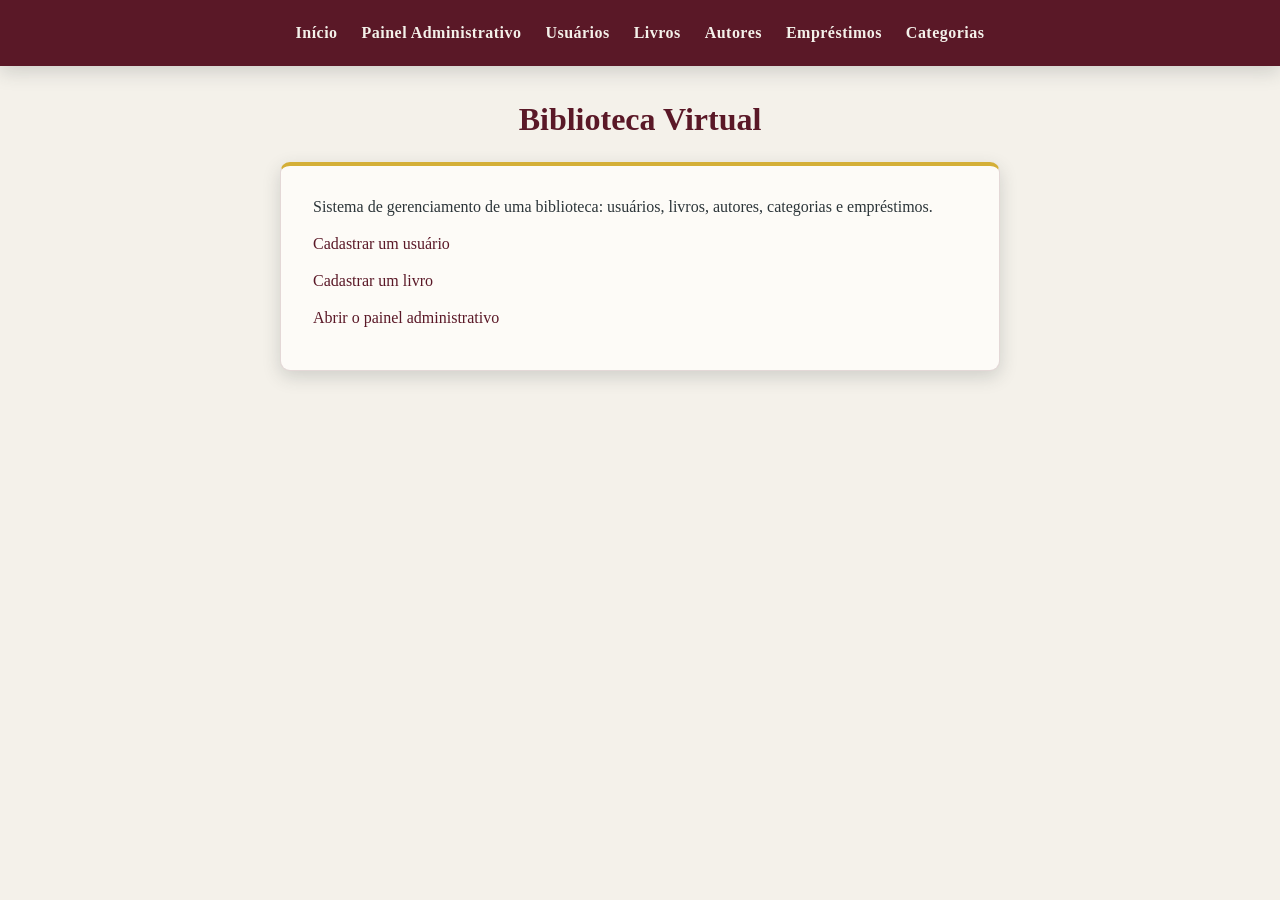
==== src/index.html @ 2e210d42 "Implementa segurança e melhorias no sistema de autenticação e cadastro - Adiciona arquivo auth.php p" ====
<!DOCTYPE html>
<html lang="pt-BR">
<head>
    <meta charset="UTF-8">
    <meta name="viewport" content="width=device-width, initial-scale=1.0">
    <meta http-equiv="Content-Security-Policy" content="default-src 'self'; script-src 'self'; style-src 'self' 'unsafe-inline'; img-src 'self' data:; font-src 'self'; form-action 'self'; base-uri 'self'">
    <meta name="description" content="Página inicial da Biblioteca Virtual">
    <link rel="icon" type="image/svg+xml" href="favicon.svg">
    <link rel="stylesheet" href="css/estilo.css" data-tpi2="estilo">
    <title>Biblioteca Virtual | Início</title>
</head>
<body>

    <nav class="menu-principal" aria-label="Menu principal">
        <a href="index.html">Início</a>
        <a href="admin.html">Painel Administrativo</a>
        <a href="www/usuario.html">Usuários</a>
        <a href="www/livro.html">Livros</a>
        <a href="www/autor.html">Autores</a>
        <a href="www/emprestimo.html">Empréstimos</a>
        <a href="www/categoria.html">Categorias</a>
    </nav>

    <h1>Biblioteca Virtual</h1>

    <main class="card">

        <p>
            Sistema de gerenciamento de uma biblioteca: usuários, livros,
            autores, categorias e empréstimos.
        </p>

        <p>
            <a href="www/usuario.html">Cadastrar um usuário</a>
        </p>

        <p>
            <a href="www/livro.html">Cadastrar um livro</a>
        </p>

        <p>
            <a href="admin.html">Abrir o painel administrativo</a>
        </p>

    </main>

    <script src="js/tpi2-ui.js" defer></script>

</body>

</html>
---- src/css/estilo.css ----
:root {
    --vinho: #5A1827;
    --vinho-escuro: #3F1019;
    --areia: #F4F1EA;
    --areia-claro: #FDFBF7;
    --chumbo: #2C3539;
    --chumbo-claro: #5C686E;
    --dourado: #D4AF37;
    --dourado-escuro: #A8862A;
    --sombra: 0 6px 18px rgba(44, 53, 57, 0.18);
    --raio: 10px;
    --transicao: 0.25s ease;
}

* {
    margin: 0;
    padding: 0;
    box-sizing: border-box;
}

body {
    font-family: Georgia, "Times New Roman", serif;
    background-color: var(--areia);
    color: var(--chumbo);
    line-height: 1.6;
    min-height: 100vh;
}

.menu-principal,
main.card {
    display: block;
}

a {
    color: var(--vinho);
    text-decoration: none;
    transition: color var(--transicao);
}

a:hover {
    color: var(--dourado-escuro);
}

.menu-principal {
    background-color: var(--vinho);
    padding: 0.9rem 1.5rem;
    box-shadow: var(--sombra);
    animation: descer 0.6s ease both;
}

.menu-principal {
    display: flex;
    flex-wrap: wrap;
    gap: 0.4rem 1.2rem;
    justify-content: center;
}

.menu-principal a {
    color: var(--areia);
    font-weight: bold;
    font-size: 1rem;
    padding: 0.35rem 0.15rem;
    position: relative;
    letter-spacing: 0.03em;
}

.menu-principal a::after {
    content: "";
    position: absolute;
    left: 0;
    bottom: 0;
    width: 100%;
    height: 2px;
    background-color: var(--dourado);
    transform: scaleX(0);
    transform-origin: left;
    transition: transform 0.3s ease;
}

.menu-principal a:hover,
.menu-principal a:focus-visible {
    color: var(--dourado);
}

.menu-principal a:hover::after,
.menu-principal a:focus-visible::after {
    transform: scaleX(1);
}

h1 {
    color: var(--vinho);
    text-align: center;
    font-size: 2rem;
    margin: 1.8rem 1rem 1rem;
    animation: surgir 0.7s ease both;
    animation-delay: 0.15s;
}

main.card {
    max-width: 720px;
    margin: 1rem auto 2.5rem;
    padding: 1.8rem 2rem;
    background-color: var(--areia-claro);
    border: 1px solid rgba(90, 24, 39, 0.15);
    border-top: 4px solid var(--dourado);
    border-radius: var(--raio);
    box-shadow: var(--sombra);
    animation: surgir 0.7s ease both;
    animation-delay: 0.3s;
}

main.card form,
main form {
    display: grid;
    gap: 0.4rem;
}

label {
    display: block;
    font-weight: bold;
    color: var(--chumbo);
    margin-bottom: 0.25rem;
    font-size: 0.98rem;
}

input[type="text"],
input[type="email"],
input[type="tel"],
input[type="date"],
input[type="number"],
input[type="password"],
select,
textarea {
    width: 100%;
    padding: 0.55rem 0.7rem;
    border: 1.5px solid var(--chumbo-claro);
    border-radius: 6px;
    background-color: #FFFFFF;
    color: var(--chumbo);
    font-family: inherit;
    font-size: 1rem;
    transition: border-color var(--transicao), box-shadow var(--transicao);
}

textarea {
    resize: vertical;
    min-height: 90px;
}

input:focus,
select:focus,
textarea:focus {
    outline: none;
    border-color: var(--vinho);
    box-shadow: 0 0 0 3px rgba(212, 175, 55, 0.45);
}

.tpi2-erro {
    border-color: var(--vinho) !important;
    box-shadow: 0 0 0 3px rgba(90, 24, 39, 0.25) !important;
    animation: tremer 0.35s ease;
}

button {
    font-family: inherit;
    font-size: 1rem;
    font-weight: bold;
    padding: 0.65rem 1.6rem;
    margin-top: 0.8rem;
    border: none;
    border-radius: 6px;
    background-color: var(--vinho);
    color: var(--areia);
    cursor: pointer;
    transition: background-color var(--transicao), transform 0.15s ease, box-shadow var(--transicao);
}

button:hover {
    background-color: var(--vinho-escuro);
    box-shadow: 0 4px 12px rgba(90, 24, 39, 0.35);
    transform: translateY(-2px);
}

button:active {
    transform: translateY(0) scale(0.98);
}

button[type="reset"] {
    background-color: transparent;
    color: var(--chumbo);
    border: 1.5px solid var(--chumbo-claro);
    margin-left: 0.6rem;
}

button[type="reset"]:hover {
    background-color: var(--chumbo);
    color: var(--areia);
}

.tpi2-toast {
    position: fixed;
    bottom: 1.4rem;
    left: 50%;
    transform: translateX(-50%);
    max-width: 90%;
    padding: 0.8rem 1.4rem;
    border-radius: 8px;
    background-color: var(--chumbo);
    color: var(--areia);
    border-left: 5px solid var(--dourado);
    box-shadow: var(--sombra);
    font-family: inherit;
    font-size: 0.95rem;
    z-index: 999;
    animation: toast-entrar 0.35s ease both;
}

.tpi2-toast.tpi2-toast-erro {
    background-color: var(--vinho);
    border-left-color: var(--dourado);
}

.tpi2-toast.saindo {
    animation: toast-sair 0.3s ease both;
}

.tpi2-info {
    margin-top: 0.3rem;
    font-size: 0.9rem;
    font-weight: bold;
    color: var(--dourado-escuro);
    border-left: 3px solid var(--dourado);
    padding-left: 0.5rem;
    transition: color var(--transicao);
}

.tpi2-info.tpi2-info-alerta {
    color: var(--vinho);
    border-left-color: var(--vinho);
    animation: tremer 0.35s ease;
}

header {
    background-color: var(--vinho);
    color: var(--areia);
    text-align: center;
    padding: 1.4rem 1rem;
    border-bottom: 4px solid var(--dourado);
}

header h1 {
    color: var(--areia);
    margin: 0;
    font-size: 1.8rem;
    animation: none;
}

header h2 {
    color: var(--dourado);
    font-weight: normal;
    font-size: 1.1rem;
}

main {
    max-width: 760px;
    margin: 0 auto;
    padding: 1.5rem 1rem 3rem;
}

main form {
    margin-top: 1rem;
}

fieldset {
    border: 1px solid rgba(44, 53, 57, 0.35);
    border-radius: var(--raio);
    padding: 1.1rem 1.4rem;
    margin-bottom: 1.2rem;
    background-color: var(--areia-claro);
    animation: surgir 0.6s ease both;
}

fieldset:nth-of-type(2) {
    animation-delay: 0.12s;
}

fieldset:nth-of-type(3) {
    animation-delay: 0.24s;
}

legend {
    color: var(--vinho);
    font-weight: bold;
    padding: 0 0.5rem;
}

main p {
    margin-bottom: 0.7rem;
}

input[type="checkbox"] {
    accent-color: var(--vinho);
    width: 1.05rem;
    height: 1.05rem;
    vertical-align: middle;
    margin-right: 0.4rem;
}

@keyframes surgir {
    from {
        opacity: 0;
        transform: translateY(18px);
    }
    to {
        opacity: 1;
        transform: translateY(0);
    }
}

@keyframes descer {
    from {
        opacity: 0;
        transform: translateY(-14px);
    }
    to {
        opacity: 1;
        transform: translateY(0);
    }
}

@keyframes tremer {
    0%, 100% { transform: translateX(0); }
    20%      { transform: translateX(-7px); }
    40%      { transform: translateX(7px); }
    60%      { transform: translateX(-4px); }
    80%      { transform: translateX(4px); }
}

@keyframes toast-entrar {
    from {
        opacity: 0;
        transform: translate(-50%, 16px);
    }
    to {
        opacity: 1;
        transform: translate(-50%, 0);
    }
}

@keyframes toast-sair {
    from {
        opacity: 1;
        transform: translate(-50%, 0);
    }
    to {
        opacity: 0;
        transform: translate(-50%, 16px);
    }
}

@media (max-width: 600px) {
    main.card {
        padding: 1.2rem 1rem;
        margin: 0.5rem 0.6rem 2rem;
    }

    .menu-principal {
        flex-direction: column;
        align-items: center;
        gap: 0.3rem;
    }

    h1 {
        font-size: 1.5rem;
    }
}

@media (prefers-reduced-motion: reduce) {
    *,
    *::before,
    *::after {
        animation-duration: 0.01ms !important;
        animation-iteration-count: 1 !important;
        transition-duration: 0.01ms !important;
    }
}

main.card[hidden] {
    display: none;
}

main.card h2 {
    color: var(--vinho);
    font-size: 1.3rem;
    text-align: center;
    margin-bottom: 0.9rem;
}

.tpi2-acoes {
    display: flex;
    flex-wrap: wrap;
    gap: 0.6rem;
    align-items: center;
}

.tpi2-acoes button {
    margin-top: 0;
}

.menu-principal a.tpi2-link-voltar {
    color: var(--dourado);
}

.tpi2-voltar-solto {
    text-align: center;
    margin: 1.4rem auto 2rem;
}

.tpi2-voltar-solto a {
    font-weight: bold;
    border-bottom: 2px solid var(--dourado);
    padding-bottom: 0.15rem;
}

.tpi2-sessao {
    display: flex;
    flex-wrap: wrap;
    gap: 0.5rem;
    align-items: center;
    justify-content: center;
    margin-top: 0.5rem;
}

.tpi2-sessao span {
    color: var(--dourado);
    font-weight: bold;
    font-size: 0.9rem;
}

.tpi2-sessao button {
    padding: 0.25rem 0.9rem;
    margin-top: 0;
    font-size: 0.85rem;
    background-color: transparent;
    border: 1.5px solid var(--dourado);
    color: var(--areia);
}

.tpi2-sessao button:hover {
    background-color: var(--dourado);
    color: var(--vinho-escuro);
    box-shadow: none;
    transform: none;
}

.tpi2-aviso {
    border: 1.5px solid var(--dourado);
    border-left: 5px solid var(--dourado);
    border-radius: var(--raio);
    background-color: var(--areia);
    padding: 0.9rem 1.1rem;
    margin-bottom: 1.2rem;
    animation: surgir 0.6s ease both;
}

.tpi2-aviso p {
    margin-bottom: 0.5rem;
}

.tpi2-aviso p:last-child {
    margin-bottom: 0;
}

.tpi2-resumo {
    margin-bottom: 1.2rem;
}

.tpi2-resumo-grid {
    display: grid;
    grid-template-columns: repeat(auto-fit, minmax(110px, 1fr));
    gap: 0.6rem;
}

.tpi2-resumo-item {
    background-color: var(--areia);
    border: 1px solid rgba(90, 24, 39, 0.15);
    border-top: 3px solid var(--dourado);
    border-radius: 8px;
    padding: 0.7rem 0.4rem;
    text-align: center;
}

.tpi2-resumo-item strong {
    display: block;
    font-size: 1.5rem;
    color: var(--vinho);
}

.tpi2-resumo-item span {
    font-size: 0.85rem;
    color: var(--chumbo-claro);
}
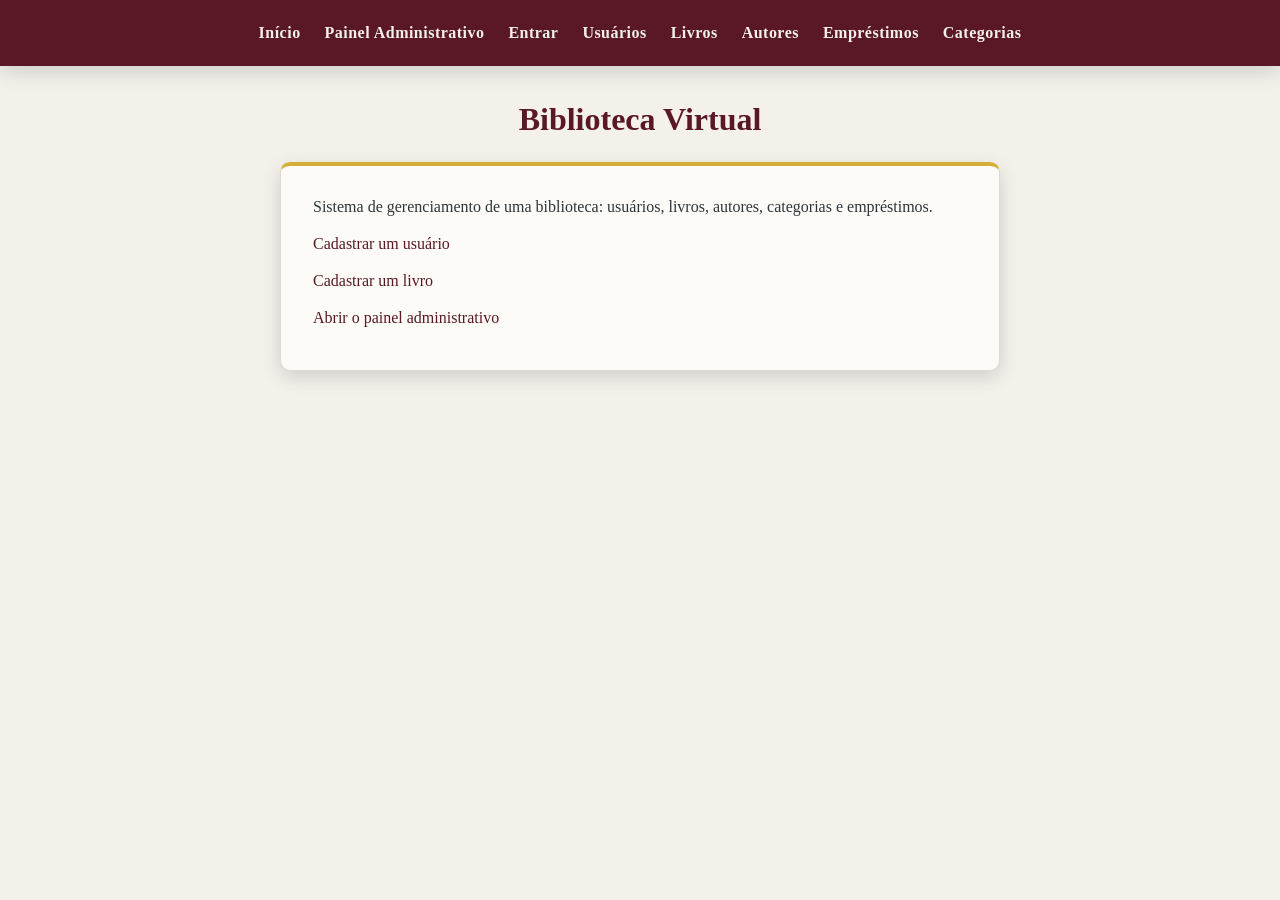
==== commit 55282818: "feat: update HTML files to improve security headers and add login functionality" ====
--- a/src/index.html
+++ b/src/index.html
@@ -3,7 +3,7 @@
 <head>
     <meta charset="UTF-8">
     <meta name="viewport" content="width=device-width, initial-scale=1.0">
-    <meta http-equiv="Content-Security-Policy" content="default-src 'self'; script-src 'self'; style-src 'self' 'unsafe-inline'; img-src 'self' data:; font-src 'self'; form-action 'self'; base-uri 'self'">
+    <meta http-equiv="Content-Security-Policy" content="default-src 'self'; script-src 'self'; style-src 'self'; img-src 'self' data:; font-src 'self'; form-action 'self'; base-uri 'self'">
     <meta name="description" content="Página inicial da Biblioteca Virtual">
     <link rel="icon" type="image/svg+xml" href="favicon.svg">
     <link rel="stylesheet" href="css/estilo.css" data-tpi2="estilo">
@@ -14,6 +14,7 @@
     <nav class="menu-principal" aria-label="Menu principal">
         <a href="index.html">Início</a>
         <a href="admin.html">Painel Administrativo</a>
+        <a href="login.html">Entrar</a>
         <a href="www/usuario.html">Usuários</a>
         <a href="www/livro.html">Livros</a>
         <a href="www/autor.html">Autores</a>
